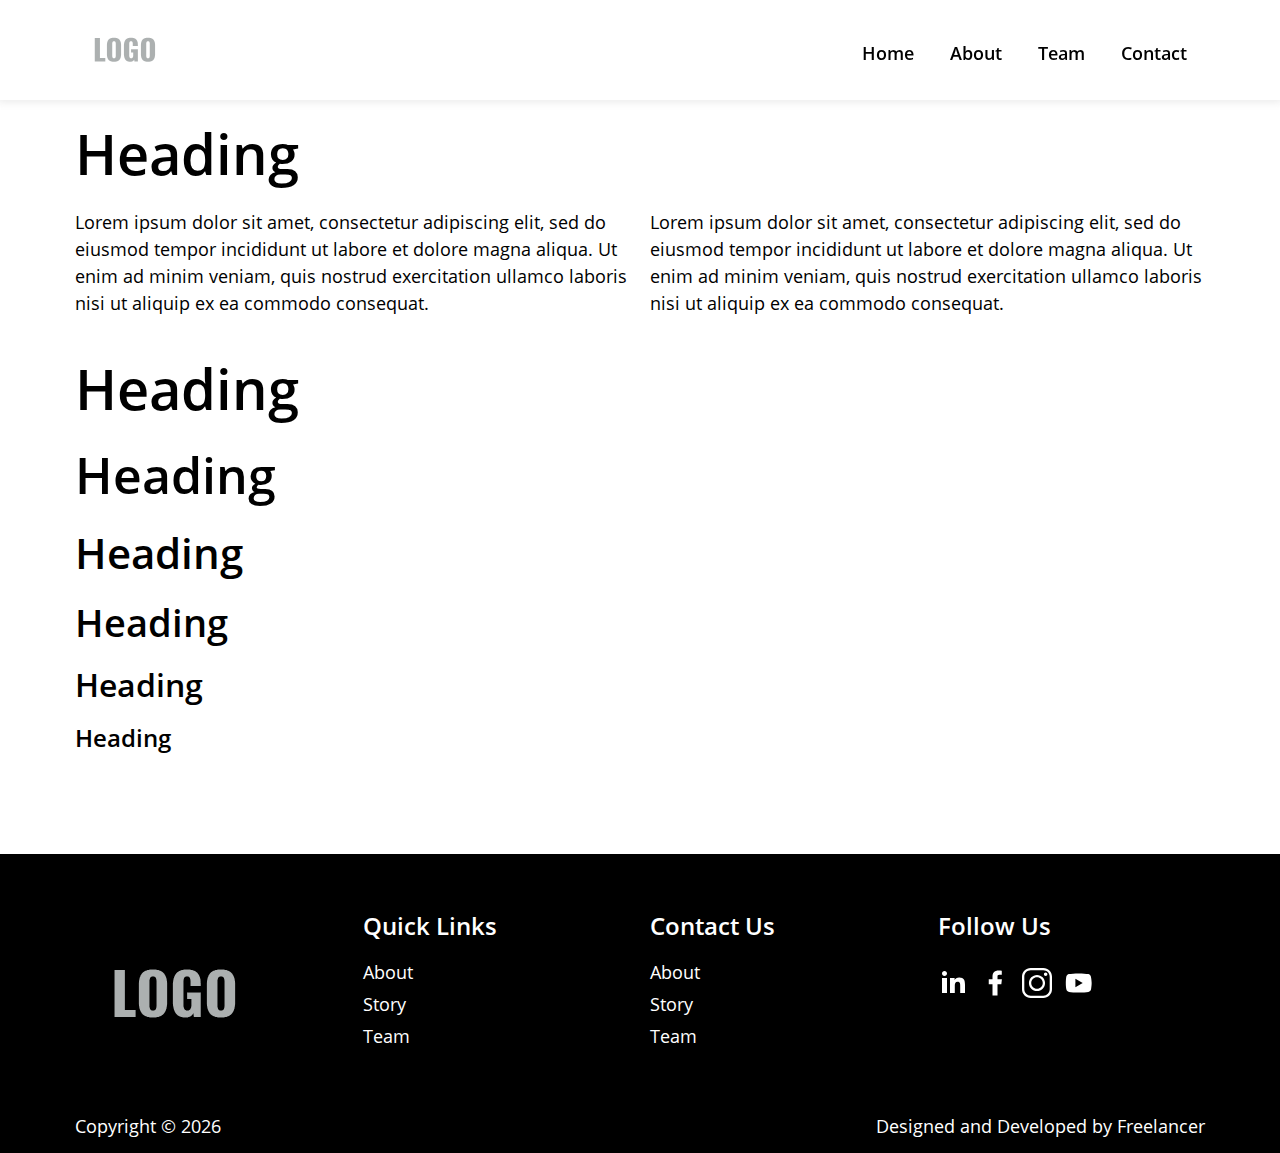
==== public/index.html @ 9a1f7e1a "added public folder" ====
<!DOCTYPE html>
<html lang="en">

<head>
    <meta charset="UTF-8">
    <meta http-equiv="X-UA-Compatible" content="IE=edge">
    <meta name="viewport" content="width=device-width, initial-scale=1.0">
    <link rel="icon" href="img/favicon.png" type="image/gif" sizes="32x32">
    <link rel="stylesheet" href="css/global.css">
    <link rel="stylesheet" href="css/slick.css">
    <link rel="stylesheet" href="css/slick-theme.css">
    <title>Project Name</title>
</head>

<body>
    <header>
        <div class="container">
            <div class="flex align-center nowrap">
                <div class="logo">
                    <img src="img/logo.png" alt="logo">
                </div>
                <div class="menu">
                    <!--start mobile menu toggle-->
                    <div class="hamburger">
                        <span></span>
                        <span></span>
                        <span></span>
                    </div>
                    <!--end mobile menu toggle-->
                    <ul>
                        <li>
                            <a href="javascript:void(0)">Home</a>
                        </li>
                        <li>
                            <a href="javascript:void(0)">About</a>
                        </li>
                        <li>
                            <a href="javascript:void(0)">Team</a>
                        </li>
                        <li>
                            <a href="javascript:void(0)">Contact</a>
                        </li>
                    </ul>
                </div>
            </div>
        </div>
    </header>

    <section class="main_content">
        

        <!--columns-->
        <div class="container">
            <div class="flex align-bottom">
                <div>
                    <h1>Heading</h1>
                    <p>Lorem ipsum dolor sit amet, consectetur adipiscing elit, sed do eiusmod tempor incididunt ut
                        labore
                        et dolore magna aliqua. Ut enim ad minim veniam, quis nostrud exercitation ullamco laboris nisi
                        ut
                        aliquip ex ea commodo consequat.</p>
                </div>
                <div>
                    <p>Lorem ipsum dolor sit amet, consectetur adipiscing elit, sed do eiusmod tempor incididunt ut
                        labore
                        et dolore magna aliqua. Ut enim ad minim veniam, quis nostrud exercitation ullamco laboris nisi
                        ut
                        aliquip ex ea commodo consequat.</p>
                </div>
            </div>
        </div>

        <div class="container">

            <div class="padding">
                <!--headings-->
            <h1>Heading</h1>
            <h2>Heading</h2>
            <h3>Heading</h3>
            <h4>Heading</h4>
            <h5>Heading</h5>
            <h6>Heading</h6>
            </div>
        </div>
    </section>

    <footer>
        <div class="container">
            <div class="flex equal align-top">
                <div>
                    <img src="img/logo.png" alt="logo">
                </div>
                <div>
                    <div class="footer-links">
                        <h6>Quick Links</h6>
                        <ul>
                            <li>
                                <a href="javascript:void(0)">About</a>
                            </li>
                            <li>
                                <a href="javascript:void(0)">Story</a>
                            </li>
                            <li>
                                <a href="javascript:void(0)">Team</a>
                            </li>
                        </ul>
                    </div>
                </div>
                <div>
                    <div class="footer-links">
                        <h6>Contact Us</h6>
                        <ul>
                            <li>
                                <a href="javascript:void(0)">About</a>
                            </li>
                            <li>
                                <a href="javascript:void(0)">Story</a>
                            </li>
                            <li>
                                <a href="javascript:void(0)">Team</a>
                            </li>
                        </ul>
                    </div>
                </div>
                <div>
                    <div class="footer-links">
                        <h6>Follow Us</h6>
                        <ul class="socials">
                            <li>
                                <a href="javascript:void(0)">
                                    <img src="img/linkedin.svg" alt="linkedin">
                                </a>
                            </li>
                            <li>
                                <a href="javascript:void(0)">
                                    <img src="img/facebook.svg" alt="facebook">
                                </a>
                            </li>
                            <li>
                                <a href="javascript:void(0)">
                                    <img src="img/instagram.svg" alt="instagram">
                                </a>
                            </li>
                            <li>
                                <a href="javascript:void(0)">
                                    <img src="img/youtube.svg" alt="youtube">
                                </a>
                            </li>
                        </ul>
                    </div>
                </div>
            </div>
        </div>
        <div class="bottom-footer">
            <div class="container">
                <div class="flex equal">
                    <div class="copyright">Copyright &copy; <span id="current_year"></span></div>
                    <div class="credits">Designed and Developed by <a href="https://sudipbhowmick.in" target="_blank">Freelancer</a></div>
                </div>
            </div>
        </div>
    </footer>

    <script src="js/jquery-3.6.0.min.js"></script>
    <script src="js/slick.min.js"></script>
    <script src="js/global.js"></script>
</body>

</html>
---- public/css/global.css ----
/* variables */
:root {
  --fontone: 'Open Sans';
  --headerheight: 100px;
  --colorone: #000;
}

@media (min-width: 1441px) {
  :root {
    --container: 1400px;
  }
}

@media (max-width: 1440px) and (min-width: 1367px) {
  :root {
    --container: 1300px;
  }
}

@media (max-width: 1366px) and (min-width: 1200px) {
  :root {
    --container: 1170px;
  }
}

@media (max-width: 1199px) and (min-width: 1025px) {
  :root {
    --container: 1000px;
  }
}

@media (max-width: 1024px) and (min-width: 992px) {
  :root {
    --container: 960px;
  }
}

@media (max-width: 991px) and (min-width: 768px) {
  :root {
    --container: 750px;
  }
}

@media (max-width: 767px) {
  :root {
    --container: 100%;
  }
}

/* header */
header {
  height: var(--headerheight);
  -webkit-box-shadow: 0px 1px 7px 2px #d2d2d261;
          box-shadow: 0px 1px 7px 2px #d2d2d261;
  background-color: #fff;
  -webkit-transition: all 0.5s;
  transition: all 0.5s;
  position: fixed;
  width: 100%;
  top: 0;
  z-index: 2;
}

header.hideup {
  top: -150px;
}

header .logo {
  width: 25%;
}

header .logo img {
  max-height: 100px;
}

header .menu {
  width: 75%;
}

header .menu ul {
  display: -webkit-box;
  display: -ms-flexbox;
  display: flex;
  -webkit-box-pack: end;
      -ms-flex-pack: end;
          justify-content: flex-end;
  -webkit-transition: all .5s ease-out;
  transition: all .5s ease-out;
}

header .menu ul li {
  display: block;
  margin: 0 18px;
}

@media (max-width: 1024px) {
  header .menu ul li {
    text-align: center;
  }
}

header .menu ul li a {
  text-decoration: none;
  color: #000;
  font-size: 18px;
  font-weight: 500;
}

@media (max-width: 1024px) {
  header .menu ul li a {
    font-size: 32px;
  }
}

@media (max-width: 1024px) {
  header .menu ul {
    margin-top: var(--headerheight);
    display: -ms-grid;
    display: grid;
    -webkit-box-pack: center;
        -ms-flex-pack: center;
            justify-content: center;
    padding-left: 0;
    background: #fff;
    width: 100%;
    position: absolute;
    top: 0;
    bottom: 0;
    height: calc(100vh - var(--headerheight));
    left: 0;
    z-index: 999;
    -ms-flex-line-pack: center;
        align-content: center;
    grid-gap: 12px;
    -webkit-transform: translateX(100%);
            transform: translateX(100%);
  }
  header .menu ul.open {
    -webkit-transform: translateX(0%);
            transform: translateX(0%);
  }
}

header .menu .hamburger {
  width: 40px;
  height: 35px;
  margin: auto;
  margin-right: 0;
  display: -ms-grid;
  display: grid;
  -webkit-box-align: center;
      -ms-flex-align: center;
          align-items: center;
  z-index: 1000;
  position: relative;
}

header .menu .hamburger span {
  width: 40px;
  height: 3px;
  background-color: #000;
  display: block;
  -webkit-transition: 0.4s;
  transition: 0.4s;
}

header .menu .hamburger.open span:nth-child(1) {
  -webkit-transform: rotate(-45deg) translate(-9px, 8px);
          transform: rotate(-45deg) translate(-9px, 8px);
}

header .menu .hamburger.open span:nth-child(2) {
  opacity: 0;
}

header .menu .hamburger.open span:nth-child(3) {
  -webkit-transform: rotate(45deg) translate(-9px, -7px);
          transform: rotate(45deg) translate(-9px, -7px);
}

@media (min-width: 1025px) {
  header .menu .hamburger {
    display: none;
  }
}

/* footer */
footer {
  --textcolor: #fff;
  margin-top: var(--headerheight);
  background-color: var(--colorone);
  color: var(--textcolor);
  padding: 40px 0 0 0;
}

footer ul {
  padding-left: 0;
}

footer ul li {
  list-style: none;
  margin: 8px 0;
}

footer a {
  color: var(--textcolor);
  text-decoration: none;
}

footer .socials {
  display: -webkit-box;
  display: -ms-flexbox;
  display: flex;
  -ms-flex-wrap: wrap;
      flex-wrap: wrap;
  gap: 12px;
}

footer .socials img {
  width: 30px;
}

footer .bottom-footer {
  background-color: var(--colorone);
  padding: 15px 0;
}

footer .bottom-footer .flex {
  color: var(--textcolor);
}

@media (max-width: 767px) {
  footer .bottom-footer .flex {
    -ms-grid-columns: (minmax(0, 1fr))[1];
        grid-template-columns: repeat(1, minmax(0, 1fr));
  }
}

@media (max-width: 767px) {
  footer .bottom-footer .flex .copyright {
    font-size: 0.8rem;
  }
  footer .bottom-footer .flex .copyright #current_year {
    font-size: 0.8rem;
  }
}

footer .bottom-footer .flex .credits {
  text-align: right;
}

@media (max-width: 767px) {
  footer .bottom-footer .flex .credits {
    text-align: left;
    padding-top: 6px;
    font-size: 0.8rem;
  }
}

@media (max-width: 767px) {
  footer .bottom-footer .flex .credits a {
    font-size: 0.8rem;
  }
}

@media (max-width: 767px) {
  footer .flex {
    display: -ms-grid;
    display: grid;
    -ms-grid-columns: (minmax(0, 1fr))[2];
        grid-template-columns: repeat(2, minmax(0, 1fr));
  }
  footer .flex > div:first-child {
    grid-column: span 2;
  }
}

/* headings */
h1, h2, h3, h4, h5, h6 {
  font-weight: 500;
  margin-bottom: 15px;
  margin-top: 15px;
}

h1 {
  font-size: 56px;
}

h2 {
  font-size: 50px;
}

h3 {
  font-size: 42px;
}

h4 {
  font-size: 38px;
}

h5 {
  font-size: 32px;
}

h6 {
  font-size: 24px;
}

/* common classes */
body {
  margin: 0;
  -webkit-box-sizing: border-box;
          box-sizing: border-box;
  font-family: var(--fontone);
}

* {
  font-size: 18px;
  -webkit-box-sizing: border-box;
          box-sizing: border-box;
}

.row {
  width: 100%;
}

.container {
  max-width: var(--container);
  width: 100%;
  margin: auto;
  padding: 0 10px;
}

.padding {
  padding: 0px 10px;
}

.section_padding {
  padding: 60px 0;
}

.flex {
  display: -webkit-box;
  display: -ms-flexbox;
  display: flex;
}

@media (max-width: 767px) {
  .flex {
    -ms-flex-wrap: wrap;
        flex-wrap: wrap;
  }
}

.flex.equal > div {
  -webkit-box-flex: 1;
      -ms-flex: 1 1 0px;
          flex: 1 1 0;
}

.flex > div {
  padding: 0px 10px;
}

.flex.nopadding > div {
  padding: 0px 0px;
}

.flex.align-center {
  -webkit-box-align: center;
      -ms-flex-align: center;
          align-items: center;
}

.flex.align-bottom {
  -webkit-box-align: end;
      -ms-flex-align: end;
          align-items: flex-end;
}

.flex.align-top {
  -webkit-box-align: start;
      -ms-flex-align: start;
          align-items: flex-start;
}

.flex.nowrap {
  -ms-flex-wrap: nowrap;
      flex-wrap: nowrap;
}

.img-responsive {
  max-width: 100%;
}

p {
  font-size: 18px;
  line-height: 1.5;
}

.main_content {
  margin-top: var(--headerheight);
}

.onlyleft {
  margin-left: calc((100vw - var(--container))/2);
  max-width: 100%;
}

.onlyright {
  margin-right: calc((100vw - var(--container))/2);
  max-width: 100%;
}

.overflow_hidden {
  overflow: hidden;
}

/* fonts */
@font-face {
  font-family: 'Open Sans';
  src: url(../fonts/OpenSans-Regular.ttf);
  font-weight: 400;
}

@font-face {
  font-family: 'Open Sans';
  src: url(../fonts/OpenSans-SemiBold.ttf);
  font-weight: 500;
}

/* banner */
.bannerslider {
  overflow-x: clip;
}
/*# sourceMappingURL=global.css.map */
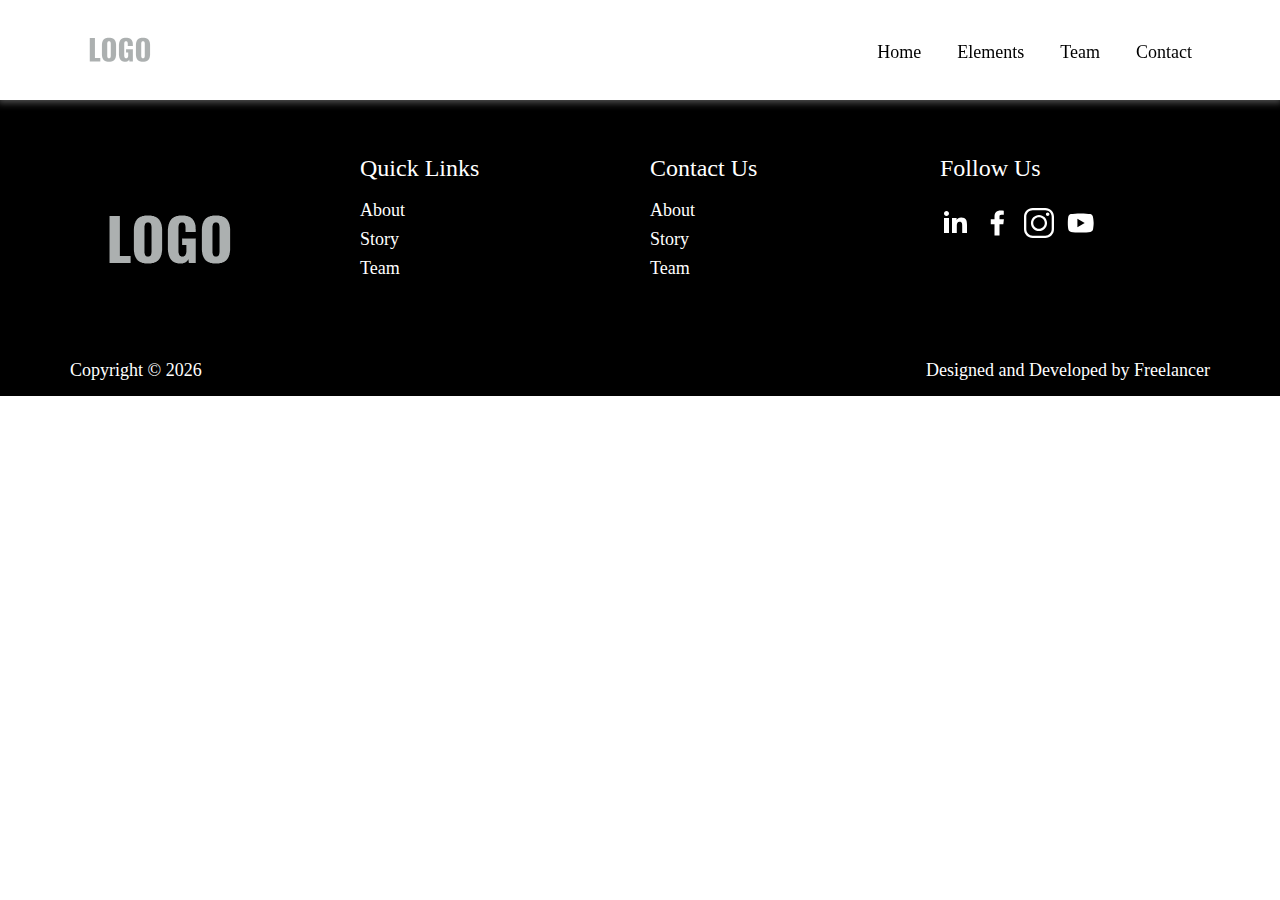
==== commit a4169b36: "creating tabs" ====
--- a/public/index.html
+++ b/public/index.html
@@ -32,7 +32,7 @@
                             <a href="javascript:void(0)">Home</a>
                         </li>
                         <li>
-                            <a href="javascript:void(0)">About</a>
+                            <a href="/public/elements/">Elements</a>
                         </li>
                         <li>
                             <a href="javascript:void(0)">Team</a>
@@ -46,43 +46,9 @@
         </div>
     </header>
 
-    <section class="main_content">
-        
+    <main>
 
-        <!--columns-->
-        <div class="container">
-            <div class="flex align-bottom">
-                <div>
-                    <h1>Heading</h1>
-                    <p>Lorem ipsum dolor sit amet, consectetur adipiscing elit, sed do eiusmod tempor incididunt ut
-                        labore
-                        et dolore magna aliqua. Ut enim ad minim veniam, quis nostrud exercitation ullamco laboris nisi
-                        ut
-                        aliquip ex ea commodo consequat.</p>
-                </div>
-                <div>
-                    <p>Lorem ipsum dolor sit amet, consectetur adipiscing elit, sed do eiusmod tempor incididunt ut
-                        labore
-                        et dolore magna aliqua. Ut enim ad minim veniam, quis nostrud exercitation ullamco laboris nisi
-                        ut
-                        aliquip ex ea commodo consequat.</p>
-                </div>
-            </div>
-        </div>
-
-        <div class="container">
-
-            <div class="padding">
-                <!--headings-->
-            <h1>Heading</h1>
-            <h2>Heading</h2>
-            <h3>Heading</h3>
-            <h4>Heading</h4>
-            <h5>Heading</h5>
-            <h6>Heading</h6>
-            </div>
-        </div>
-    </section>
+    </main>
 
     <footer>
         <div class="container">
@@ -155,7 +121,8 @@
             <div class="container">
                 <div class="flex equal">
                     <div class="copyright">Copyright &copy; <span id="current_year"></span></div>
-                    <div class="credits">Designed and Developed by <a href="https://sudipbhowmick.in" target="_blank">Freelancer</a></div>
+                    <div class="credits">Designed and Developed by <a href="https://sudipbhowmick.in"
+                            target="_blank">Freelancer</a></div>
                 </div>
             </div>
         </div>
--- a/public/css/global.css
+++ b/public/css/global.css
@@ -1,125 +1,121 @@
 /* variables */
 :root {
-  --fontone: 'Open Sans';
+  --fontone: "Open Sans";
   --headerheight: 100px;
   --colorone: #000;
-}
-
-@media (min-width: 1441px) {
+  --container_width: 100%;
+  --container_padding: 15px;
+  --container_left_space: calc((100% - var(--container_width)) / 2);
+}
+@media (min-width: 768px) and (max-width: 991px) {
   :root {
-    --container: 1400px;
-  }
-}
-
-@media (max-width: 1440px) and (min-width: 1367px) {
+    --container_width: 760px;
+  }
+}
+@media (min-width: 992px) and (max-width: 1199px) {
   :root {
-    --container: 1300px;
-  }
-}
-
-@media (max-width: 1366px) and (min-width: 1200px) {
+    --container_width: 1000px;
+  }
+}
+@media (min-width: 1200px) {
   :root {
-    --container: 1170px;
-  }
-}
-
-@media (max-width: 1199px) and (min-width: 1025px) {
+    --container_width: 1190px;
+  }
+}
+@media (min-width: 1400px) {
   :root {
-    --container: 1000px;
-  }
-}
-
-@media (max-width: 1024px) and (min-width: 992px) {
-  :root {
-    --container: 960px;
-  }
-}
-
-@media (max-width: 991px) and (min-width: 768px) {
-  :root {
-    --container: 750px;
-  }
-}
-
-@media (max-width: 767px) {
-  :root {
-    --container: 100%;
-  }
+    --container_width: 1190px;
+  }
+}
+
+.container {
+  width: var(--container_width);
+  padding-inline: var(--container_padding);
+  margin: auto;
+  box-sizing: border-box;
+}
+
+.container-left {
+  margin-left: calc(var(--container_left_space));
+  padding-left: var(--container_padding);
+  box-sizing: border-box;
+}
+
+.container-right {
+  margin-right: calc(var(--container_left_space));
+  padding-right: var(--container_padding);
+  box-sizing: border-box;
+}
+
+.text-center {
+  text-align: center;
+}
+
+.text-left {
+  text-align: left;
+}
+
+.text-right {
+  text-align: right;
+}
+
+.text-justify {
+  text-align: justify;
 }
 
 /* header */
 header {
   height: var(--headerheight);
-  -webkit-box-shadow: 0px 1px 7px 2px #d2d2d261;
-          box-shadow: 0px 1px 7px 2px #d2d2d261;
+  box-shadow: 0px 1px 7px 2px rgba(210, 210, 210, 0.3803921569);
   background-color: #fff;
-  -webkit-transition: all 0.5s;
   transition: all 0.5s;
   position: fixed;
   width: 100%;
   top: 0;
   z-index: 2;
 }
-
 header.hideup {
   top: -150px;
 }
-
 header .logo {
   width: 25%;
 }
-
 header .logo img {
   max-height: 100px;
 }
-
 header .menu {
   width: 75%;
 }
-
 header .menu ul {
-  display: -webkit-box;
-  display: -ms-flexbox;
   display: flex;
-  -webkit-box-pack: end;
-      -ms-flex-pack: end;
-          justify-content: flex-end;
-  -webkit-transition: all .5s ease-out;
-  transition: all .5s ease-out;
-}
-
+  justify-content: flex-end;
+  transition: all 0.5s ease-out;
+}
 header .menu ul li {
   display: block;
   margin: 0 18px;
 }
-
 @media (max-width: 1024px) {
   header .menu ul li {
     text-align: center;
   }
 }
-
 header .menu ul li a {
   text-decoration: none;
   color: #000;
   font-size: 18px;
   font-weight: 500;
 }
-
 @media (max-width: 1024px) {
   header .menu ul li a {
     font-size: 32px;
   }
 }
-
 @media (max-width: 1024px) {
   header .menu ul {
     margin-top: var(--headerheight);
-    display: -ms-grid;
     display: grid;
-    -webkit-box-pack: center;
-        -ms-flex-pack: center;
-            justify-content: center;
+    justify-content: center;
     padding-left: 0;
     background: #fff;
     width: 100%;
@@ -129,55 +125,40 @@
     height: calc(100vh - var(--headerheight));
     left: 0;
     z-index: 999;
-    -ms-flex-line-pack: center;
-        align-content: center;
+    align-content: center;
     grid-gap: 12px;
-    -webkit-transform: translateX(100%);
-            transform: translateX(100%);
+    transform: translateX(100%);
   }
   header .menu ul.open {
-    -webkit-transform: translateX(0%);
-            transform: translateX(0%);
-  }
-}
-
+    transform: translateX(0%);
+  }
+}
 header .menu .hamburger {
   width: 40px;
   height: 35px;
   margin: auto;
   margin-right: 0;
-  display: -ms-grid;
   display: grid;
-  -webkit-box-align: center;
-      -ms-flex-align: center;
-          align-items: center;
+  align-items: center;
   z-index: 1000;
   position: relative;
 }
-
 header .menu .hamburger span {
   width: 40px;
   height: 3px;
   background-color: #000;
   display: block;
-  -webkit-transition: 0.4s;
   transition: 0.4s;
 }
-
 header .menu .hamburger.open span:nth-child(1) {
-  -webkit-transform: rotate(-45deg) translate(-9px, 8px);
-          transform: rotate(-45deg) translate(-9px, 8px);
-}
-
+  transform: rotate(-45deg) translate(-9px, 8px);
+}
 header .menu .hamburger.open span:nth-child(2) {
   opacity: 0;
 }
-
 header .menu .hamburger.open span:nth-child(3) {
-  -webkit-transform: rotate(45deg) translate(-9px, -7px);
-          transform: rotate(45deg) translate(-9px, -7px);
-}
-
+  transform: rotate(45deg) translate(-9px, -7px);
+}
 @media (min-width: 1025px) {
   header .menu .hamburger {
     display: none;
@@ -192,50 +173,37 @@
   color: var(--textcolor);
   padding: 40px 0 0 0;
 }
-
 footer ul {
   padding-left: 0;
 }
-
 footer ul li {
   list-style: none;
   margin: 8px 0;
 }
-
 footer a {
   color: var(--textcolor);
   text-decoration: none;
 }
-
 footer .socials {
-  display: -webkit-box;
-  display: -ms-flexbox;
   display: flex;
-  -ms-flex-wrap: wrap;
-      flex-wrap: wrap;
+  flex-wrap: wrap;
   gap: 12px;
 }
-
 footer .socials img {
   width: 30px;
 }
-
 footer .bottom-footer {
   background-color: var(--colorone);
   padding: 15px 0;
 }
-
 footer .bottom-footer .flex {
   color: var(--textcolor);
 }
-
 @media (max-width: 767px) {
   footer .bottom-footer .flex {
-    -ms-grid-columns: (minmax(0, 1fr))[1];
-        grid-template-columns: repeat(1, minmax(0, 1fr));
-  }
-}
-
+    grid-template-columns: repeat(1, minmax(0, 1fr));
+  }
+}
 @media (max-width: 767px) {
   footer .bottom-footer .flex .copyright {
     font-size: 0.8rem;
@@ -244,11 +212,9 @@
     font-size: 0.8rem;
   }
 }
-
 footer .bottom-footer .flex .credits {
   text-align: right;
 }
-
 @media (max-width: 767px) {
   footer .bottom-footer .flex .credits {
     text-align: left;
@@ -256,19 +222,15 @@
     font-size: 0.8rem;
   }
 }
-
 @media (max-width: 767px) {
   footer .bottom-footer .flex .credits a {
     font-size: 0.8rem;
   }
 }
-
 @media (max-width: 767px) {
   footer .flex {
-    display: -ms-grid;
     display: grid;
-    -ms-grid-columns: (minmax(0, 1fr))[2];
-        grid-template-columns: repeat(2, minmax(0, 1fr));
+    grid-template-columns: repeat(2, minmax(0, 1fr));
   }
   footer .flex > div:first-child {
     grid-column: span 2;
@@ -309,28 +271,19 @@
 /* common classes */
 body {
   margin: 0;
-  -webkit-box-sizing: border-box;
-          box-sizing: border-box;
+  box-sizing: border-box;
   font-family: var(--fontone);
 }
 
 * {
   font-size: 18px;
-  -webkit-box-sizing: border-box;
-          box-sizing: border-box;
+  box-sizing: border-box;
 }
 
 .row {
   width: 100%;
 }
 
-.container {
-  max-width: var(--container);
-  width: 100%;
-  margin: auto;
-  padding: 0 10px;
-}
-
 .padding {
   padding: 0px 10px;
 }
@@ -340,53 +293,33 @@
 }
 
 .flex {
-  display: -webkit-box;
-  display: -ms-flexbox;
   display: flex;
 }
-
 @media (max-width: 767px) {
   .flex {
-    -ms-flex-wrap: wrap;
-        flex-wrap: wrap;
-  }
-}
-
+    flex-wrap: wrap;
+  }
+}
 .flex.equal > div {
-  -webkit-box-flex: 1;
-      -ms-flex: 1 1 0px;
-          flex: 1 1 0;
-}
-
+  flex: 1 1 0;
+}
 .flex > div {
   padding: 0px 10px;
 }
-
 .flex.nopadding > div {
   padding: 0px 0px;
 }
-
 .flex.align-center {
-  -webkit-box-align: center;
-      -ms-flex-align: center;
-          align-items: center;
-}
-
+  align-items: center;
+}
 .flex.align-bottom {
-  -webkit-box-align: end;
-      -ms-flex-align: end;
-          align-items: flex-end;
-}
-
+  align-items: flex-end;
+}
 .flex.align-top {
-  -webkit-box-align: start;
-      -ms-flex-align: start;
-          align-items: flex-start;
-}
-
+  align-items: flex-start;
+}
 .flex.nowrap {
-  -ms-flex-wrap: nowrap;
-      flex-wrap: nowrap;
+  flex-wrap: nowrap;
 }
 
 .img-responsive {
@@ -403,34 +336,20 @@
 }
 
 .onlyleft {
-  margin-left: calc((100vw - var(--container))/2);
+  margin-left: calc((100vw - var(--container)) / 2);
   max-width: 100%;
 }
 
 .onlyright {
-  margin-right: calc((100vw - var(--container))/2);
+  margin-right: calc((100vw - var(--container)) / 2);
   max-width: 100%;
 }
 
 .overflow_hidden {
   overflow: hidden;
-}
-
-/* fonts */
-@font-face {
-  font-family: 'Open Sans';
-  src: url(../fonts/OpenSans-Regular.ttf);
-  font-weight: 400;
-}
-
-@font-face {
-  font-family: 'Open Sans';
-  src: url(../fonts/OpenSans-SemiBold.ttf);
-  font-weight: 500;
 }
 
 /* banner */
 .bannerslider {
   overflow-x: clip;
-}
-/*# sourceMappingURL=global.css.map */+}/*# sourceMappingURL=global.css.map */